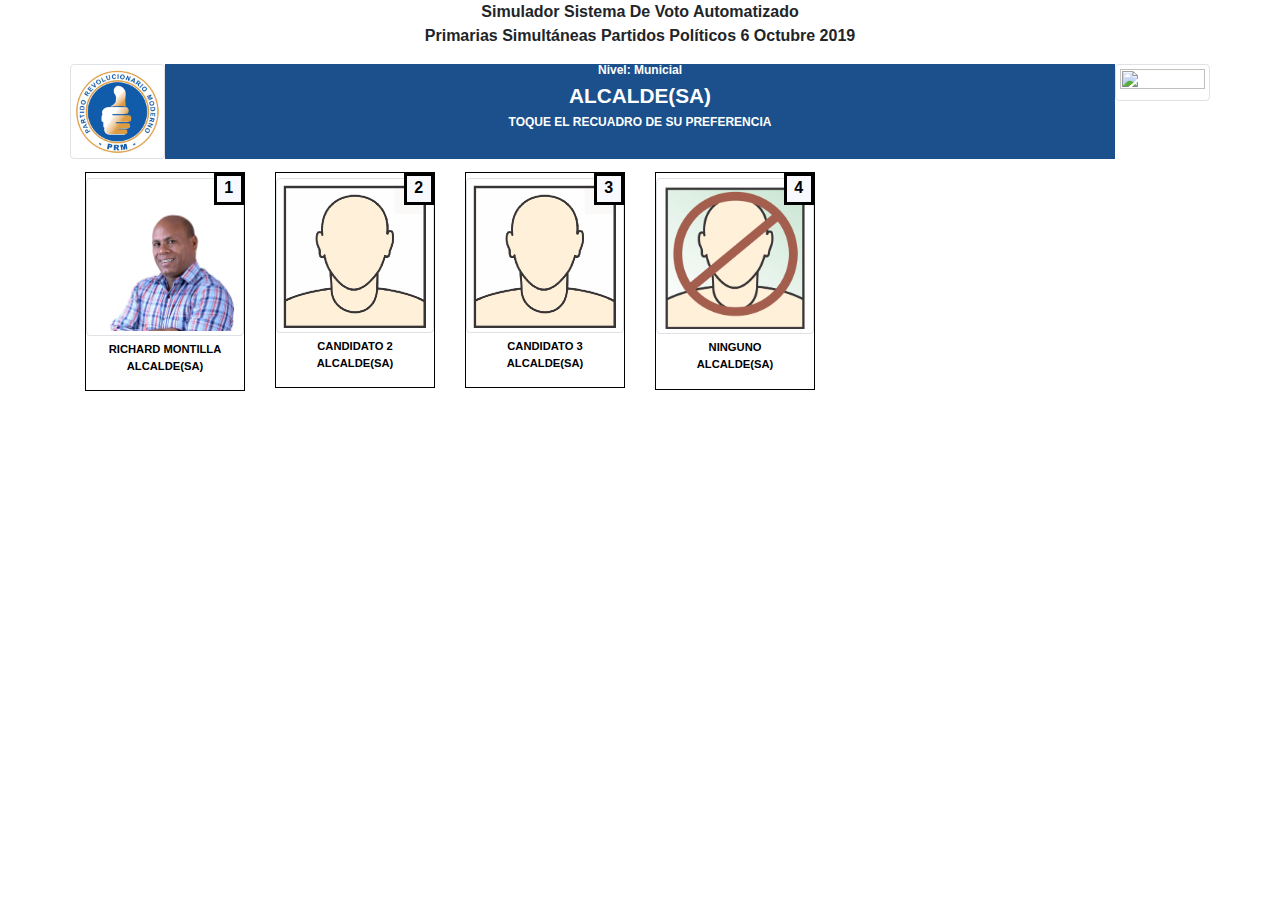
==== alcalde_quisqueya.html @ 3983480e "Add files via upload" ====
<!DOCTYPE html>
<html lang="es">
<head>
	<!-- Required meta tags -->
	<meta charset="utf-8">
	<meta name="viewport" content="width=device-width, initial-scale=1, shrink-to-fit=no">

	<!-- Bootstrap CSS -->
	<link rel="icon" type="image/png" href="images/favicon.png" sizes="32x32">
	<link rel="stylesheet" type="text/css" href="css/bootstrap.min.css">

	<link rel="stylesheet" type="text/css" href="css/styles.css">

	<style type="text/css">
		.blinking_white {
  			-webkit-animation: color_change_white 0.6s infinite alternate;
  			-moz-animation: color_change_white 0.6s infinite alternate;
  			-ms-animation: color_change_white 0.6s infinite alternate;
  			-o-animation: color_change_white 0.6s infinite alternate;
  			animation: color_change_white 0.6s infinite alternate;
		}
		@-webkit-keyframes color_change_white {
  			from { color: #fff; }
  			to { color: #bbb; }
		}
		@-moz-keyframes color_change_white {
  			from { color: #fff; }
  			to { color: #bbb; }
		}
		@-ms-keyframes color_change_white {
  			from { color: #fff; }
  			to { color: #bbb; }
		}
		@-o-keyframes color_change_white {
  			from { color: #fff; }
  			to { color: #bbb; }
		}
		@keyframes color_change_white {
  			from { color: #fff; }
  			to { color: #bbb; }
		}
	</style>

	<title>Simulador de Votos</title>
	
</head>
<body>
	
	<div class="container">
		<div class="row ">
			<div class="col-12 ">
				<p class="text-center texto_inicio"><strong>Simulador Sistema De Voto Automatizado </strong></p>
			</div>
			<div class="col-12">
				<p class="litle-text"><strong>Primarias Simultáneas Partidos Políticos 6 Octubre 2019<strong></p>
			</div>
		</div>

		<div class="row text-center" >
			<div class="col-1" style="padding: 0px; margin: 0px;">
				<div class="thumbnail">
					<img src="images/prm-logo.png" class="img-thumbnail" style="width: 100%; height: 100%; margin: 0px">
				</div>
			</div>
			<div class="col-10 barra_partidos_eleccion">
				<h6 style="font-size: 12px;">Nivel: Municial</h6>
				<h2 class="blinking_white">ALCALDE(SA)</h2>
				<h6 class="blinking_white" style="font-size: 12px; margin: 0%;">TOQUE EL RECUADRO DE SU PREFERENCIA</h6>
			</div>
			<div class="col-1" style="padding: 0px; margin: 0px;">
				<div class="thumbnail">
					<img src="images/a.png" class="img img-thumbnail margin-right" style="width: 100%; height: 100%; margin: 0px">
				</div>
			</div>	
		</div>

		<div class="row" id="partidos-gallery">
				<div class="col-4 col-md-2" >
						<div class="thumbnail marco" style="display: flex;justify-content: flex-end;">
							<div class="numero">1</div>
							<a href="#">
								<img src="images/candidatos/Richard_Montilla.jpeg" class="img-thumbnail" id="CandidatoA1">
								<p class="caption"><strong>RICHARD MONTILLA <BR>ALCALDE(SA)</strong></p>
							</a>
						</div>
				</div>
				<div class="col-4 col-md-2" >
						<div class="thumbnail marco" style="display: flex;justify-content: flex-end;">
							<div class="numero">2</div>
							<a href="#">
								<img src="images/candidatos/Candidato-M.PNG" class="img-thumbnail" id="CandidatoA2">
								<p class="caption"><strong>CANDIDATO 2 <BR>ALCALDE(SA)</strong></p>
							</a>
						</div>
				</div>
				<div class="col-4 col-md-2" >
						<div class="thumbnail marco" style="display: flex;justify-content: flex-end;">
							<div class="numero">3</div>
							<a href="#">
								<img src="images/candidatos/Candidato-M.PNG" class="img-thumbnail" id="CandidatoA3">
								<p class="caption"><strong>CANDIDATO 3 <BR>ALCALDE(SA)</strong></p>
							</a>
						</div>
				</div>
				<div class="col-4 col-md-2" >
						<div class="thumbnail marco" style="display: flex;justify-content: flex-end;">
							<div class="numero">4</div>
							<a href="#">
								<img src="images/candidatos/ninguno.png" class="img-thumbnail" id="CandidatoA0">
								<p class="caption"><strong>NINGUNO <BR>ALCALDE(SA)</strong></p>
							</a>
						</div>
				</div>
		</div>

	</div>	

	
	<script type="text/javascript" src="js/jquery-3.3.1.slim.min.js" ></script>
	<script type="text/javascript" src="js/popper.min.js"></script>
	<script type="text/javascript" src="js/bootstrap.min.js"></script>
	<script >

if(sessionStorage.getItem('audio') === 'Si'){
			$(document).ready(function(){
				setTimeout(function(){
			  		var audio1 = new Audio();
			  		audio1.src = "audio/alcalde.mp3";
			  		audio1.play();
				}, 500);
			})
		}
		
			let CandidatoA1 = document.getElementById('CandidatoA1')
            let CandidatoA2 = document.getElementById('CandidatoA2')
            let CandidatoA3 = document.getElementById('CandidatoA3')
            let CandidatoA0 = document.getElementById('CandidatoA0')

            CandidatoA1.addEventListener('click', function(){
                sessionStorage.setItem('alcalde', 'RICHARD MONTILLA')
                sessionStorage.setItem('imageSrcA', 'images/candidatos/Richard_montilla.jpeg')
				sessionStorage.setItem('numeroA', 1)
                window.location.href = 'candidato_alca.html'
            })
            
            CandidatoA2.addEventListener('click', function(){
                sessionStorage.setItem('alcalde', 'CANDIDATO 2')
                sessionStorage.setItem('imageSrcA', 'images/candidatos/Candidato-M.PNG')
				sessionStorage.setItem('numeroA', 2)
                window.location.href = 'candidato_alca.html'
            })
            
            CandidatoA3.addEventListener('click', function(){
                sessionStorage.setItem('alcalde', 'CANDIDATO 3')
                sessionStorage.setItem('imageSrcA', 'images/candidatos/Candidato-M.PNG')
				sessionStorage.setItem('numeroA', 3)
                window.location.href = 'candidato_alca.html'
            })
            
            CandidatoA0.addEventListener('click', function(){
                sessionStorage.setItem('alcalde', 'NINGUNO')
                sessionStorage.setItem('imageSrcA', 'images/candidatos/ninguno.png')
				sessionStorage.setItem('numeroA', 0)
                window.location.href = 'candidato_alca.html'
			})
			
			
	</script>
</body>
</html>
---- css/styles.css ----
a {
  text-decoration: none !important;;
}
.encabezado {
  display: -webkit-box;
  display: -ms-flexbox;
  display: flex; }

#barra {
  background-color: #54301a; 
  color: white;
  padding-top: 1.5em;
  padding-bottom: 1.5em;
}
#barra2 {
  padding-top: 1.5em;
  padding-bottom: 1.5em;
}

img {
  margin: 5px 10px 5px 0px; }

.litle-text {
  text-align: center; }

.barra_partidos {
  background-color: #1b508c;
  color: white;
  padding-top: 1.5em; 
  margin: 15px;
}

  .barra_partidos_eleccion {
  background-color: #1b508c;
  color: white;
  padding-top: 0; }

  .barra_partidos_eleccion h2{
  font-size: 1.3rem;
  line-height: 1.1;
  font-weight: 700;
}

 .barra_partidos_eleccion h6{
  font-size: 0.8rem;
  line-height: 1.1;
  font-weight: 700;
}
.barra_partidos_eleccion h5{
  font-size: 1rem;
  font-weight: 700;
}

.texto_inicio {
  margin-bottom: 0px; }

.green-text {
  color: green; }

#partidos-gallery {
  padding-top: .8em;
  text-align: center; }

.caption {
  font-size: 0.7em;
  color: #000; }

.black {
  background-color: #000;
}

.black-text{
  color: #000;
}

.divHijo {
  background-color: #5d5d57;
}

.divHijo h5{
  margin-bottom: 0;
}

.text-grande {
  font-size: 1.4em;
  font-weight: bold;
}

footer {
  font-size: 0.5em;
}
.elecciones p:first-child {
  margin-bottom: 0.2em;
}

.numero {
  box-sizing: border-box;
  padding: 0.5rem !important;
  margin-right: auto !important;
  border-width: 1px;
  background-color: ghostwhite;
  position: absolute;
  z-index: 1;
  color: #000;
  text-align: center;
  border: solid;
  width: 16%;
  padding: 0 !important;
  height: 14% !important;
}
.marco {
  border: 1px solid black;
  margin-bottom: 10PX;
}

#tabla-lugar  p {
  margin: 0;
  font-size: 15px;
}

#logo-final {
  width: 50%;
}

#tabla-candidatos td{
    width: 14%;
}

#tabla-candidatos img {
  width: 14%;
}

#tabla-candidatos thead {
  background: #1b508c;
  color: white;
  font-size: 1.4rem;
  font-weight: bold;
}

#numeroD, #numeroP, #numeroR{
  font-size: 2.5rem;
}

.blinking {
  -webkit-animation: color_change 0.6s infinite alternate;
  -moz-animation: color_change 0.6s infinite alternate;
  -ms-animation: color_change 0.6s infinite alternate;
  -o-animation: color_change 0.6s infinite alternate;
  animation: color_change 0.6s infinite alternate;
}


@-webkit-keyframes color_change {
  from { color: #000; }
  to { color: #fff; }
}
@-moz-keyframes color_change {
  from { color: #000; }
  to { color: #fff; }
}
@-ms-keyframes color_change {
  from { color: #000; }
  to { color: #fff; }
}
@-o-keyframes color_change {
  from { color: #000; }
  to { color: #fff; }
}
@keyframes color_change {
  from { color: #000; }
  to { color: #fff; }
}

@media screen and (max-width: 768px) { 
  .barra_partidos_eleccion  h2{
    font-size: 0.7rem;
  }
  .barra_partidos_eleccion  h6{
    font-size: 0.5rem;
  }
  .barra_partidos_eleccion  h5{
    font-size: 0.5rem;
  }
  .black{
    padding: 0;
  }
  #logo-final {
    width: 20%;
  }
  #numeroD, #numeroP, #numeroR{
    font-size: 1.8rem;
  }
}

@media screen and (max-width: 576px) { 
  .barra_partidos_eleccion  h2{
    font-size: 0.9rem;
  }
  .barra_partidos_eleccion  h6{
    font-size: 0.4rem;
  }
  #header {
    font-size: 0.5rem;
  }

  .barra_partidos  a{
    font-size: 0.7rem;
  }

  #tabla-candidatos thead {

    font-size: 1rem;
  }

  #numeroD , #numeroP, #numeroR{
    font-size: 1.5rem;
  }

}

@media screen and (max-width: 365px) { 
  #numeroD, #numeroP, #numeroR {
    font-size: 1rem;
  }
}

/*# sourceMappingURL=styles.css.map */
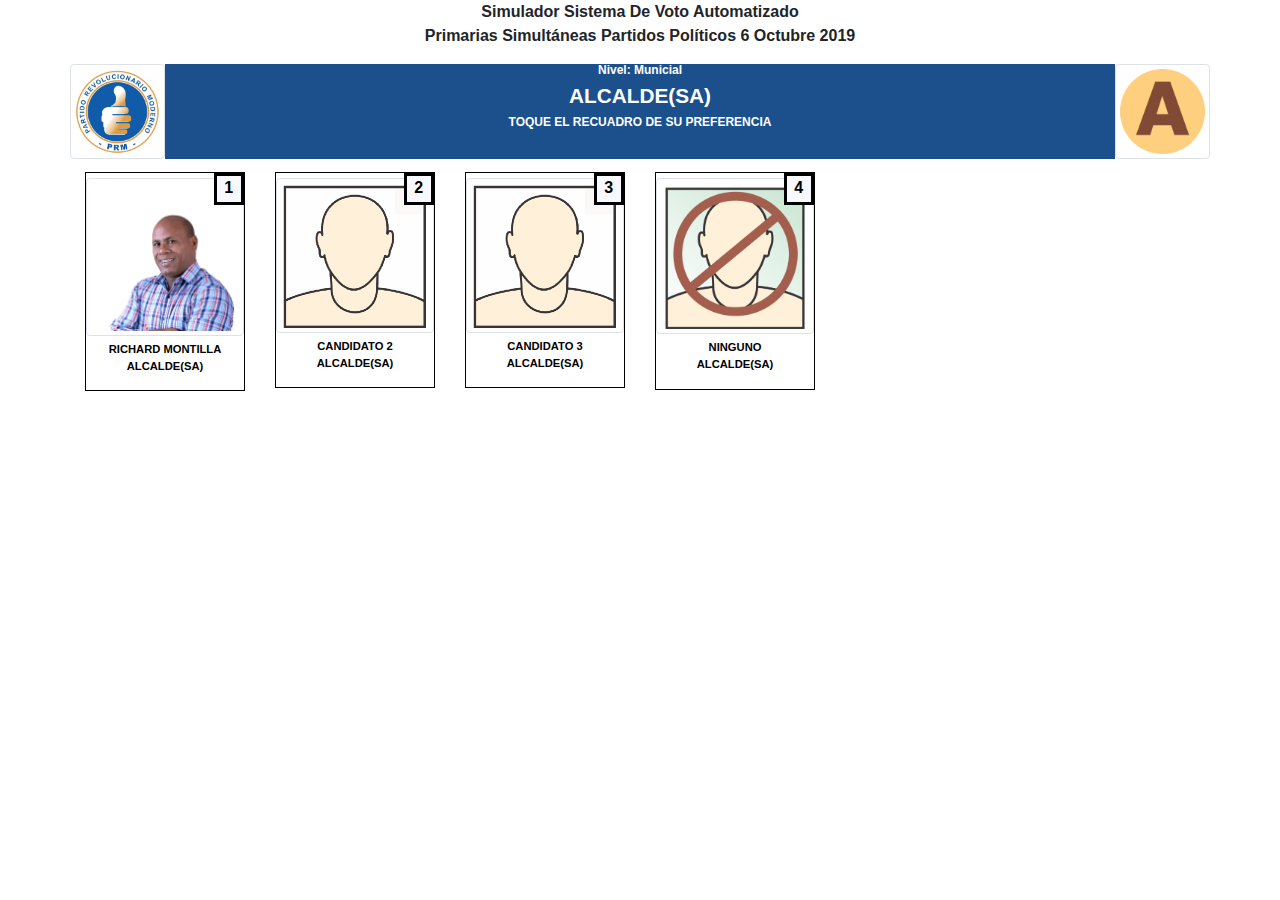
==== commit b1069d51: "Update alcalde_quisqueya.html" ====
--- a/alcalde_quisqueya.html
+++ b/alcalde_quisqueya.html
@@ -138,7 +138,7 @@
 
             CandidatoA1.addEventListener('click', function(){
                 sessionStorage.setItem('alcalde', 'RICHARD MONTILLA')
-                sessionStorage.setItem('imageSrcA', 'images/candidatos/Richard_montilla.jpeg')
+                sessionStorage.setItem('imageSrcA', 'images/candidatos/Richard_Montilla.jpeg')
 				sessionStorage.setItem('numeroA', 1)
                 window.location.href = 'candidato_alca.html'
             })
